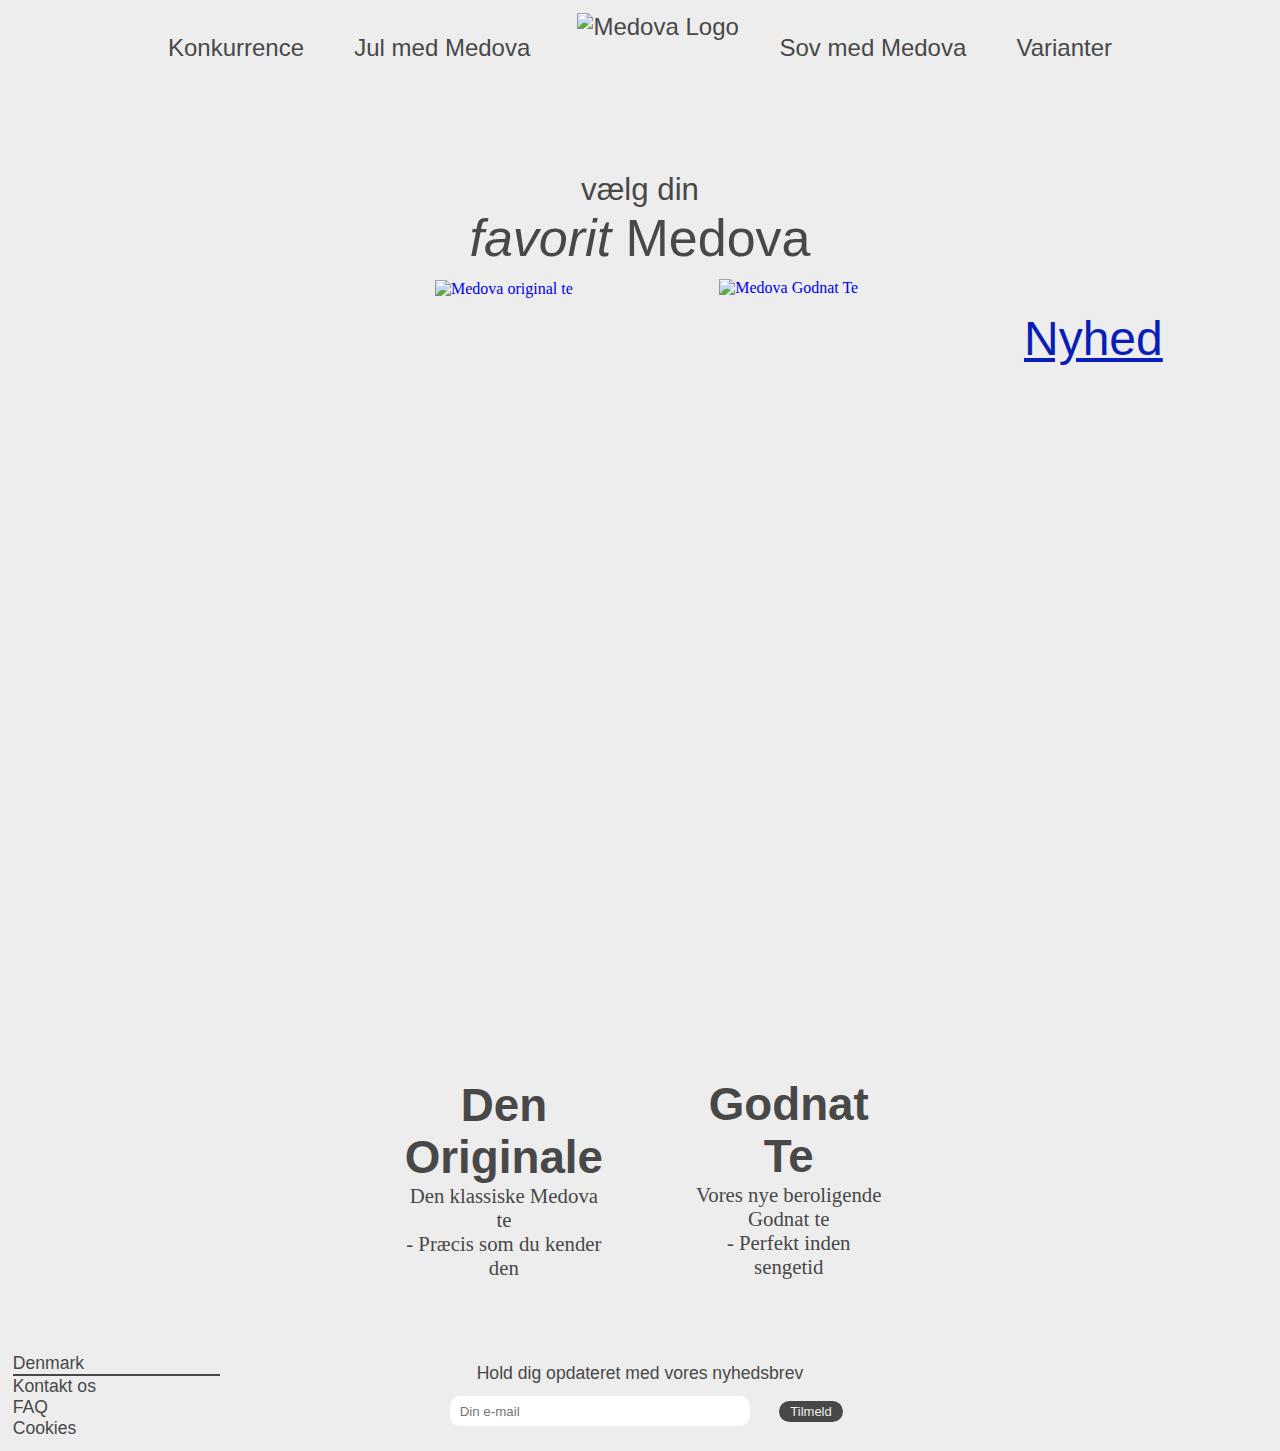
==== varianter.html @ edd212c2 "Færdig version" ====
<!DOCTYPE html>
<html lang="en">
<head>
    <meta charset="UTF-8">
    <meta http-equiv="X-UA-Compatible" content="IE=edge">
    <meta name="viewport" content="width=device-width, initial-scale=1.0">
    <link rel="stylesheet" href="stylesheet.css">
    <link rel="stylesheet" href="header.footer.resp.css">
    <title>Medova Te</title>

    <!--FONTS-->
    <link rel="stylesheet" href="https://use.typekit.net/gzc8osh.css">

    <!--SOCIAL ICONS-->
    <script src="https://kit.fontawesome.com/a5ca7cf292.js" crossorigin="anonymous"></script>
</head>

<body class="baggrundsfarve">
    <header>
        <nav>
            <div class="menulinks">
                <a href="konkurrence.html">Konkurrence</a>
                <a href="jul.html">Jul med Medova</a>
                    <div class="logo">
                        <a class="max-size" href="index.html"><img src="images/logo.medova.png" alt="Medova Logo"></a>
                    </div>
                <a href="produkt.godnat.html">Sov med Medova</a> 
                <a href="varianter.html">Varianter</a>
            </div>
    
            <!--Min responsive menulinje-->
            <div class="logo-resp">
                <a class="max-size" href="index.html"><img src="images/logo.medova.png" alt="Medova Logo"></a>
            </div>
    
            <div class="burgermenu">
                <a href="responsive.menu.html"><i class="fa-solid fa-bars"></i></a>
            </div>
          </nav>
      </header>

    <main>
        <div class="variant-titel">
            <!--Overskrift-->
            <h2>vælg din</h2>
            <h1>favorit <span>Medova</span></h1>
        </div>

        <section class="variant-produkt">
            <div >
                <div class="variant-tepose-img">
                    <!--Billede af Den Originale Te-->
                    <a class="max-size" href="produkt.rød.html"><img src="images/tepose.rød.png" alt="Medova original te"></a>
                </div>

                <div class="variant-tekst">
                    <!--Beskrivelse af Den Originale Te-->
                    <h3>Den Originale</h3>
                    <p>Den klassiske Medova te <br> - Præcis som du kender den</p>
                </div>
            </div>

            <div>
                <div class="nyhed">
                    <!--Den blå nyhedstitel-->
                    <p id="nyhed-variant">Nyhed</p>
                </div>

                <div class="variant-tepose-img" >
                    <!--Billede af Godnat Te-->
                    <a class="max-size" href="produkt.godnat.html"><img src="images/tepose.blå.png" alt="Medova Godnat Te"></a>
                </div>

                <div class="variant-tekst">
                    <!--Beskrivelse af Godnat Te-->
                    <h3>Godnat Te</h3>
                    <p>Vores nye beroligende Godnat te <br> - Perfekt inden sengetid</p>
                </div>
            </div>
        </section>
    </main>

    <!--Footer-->
    <footer>
        <div>
        <ul id="info">
            <li><a href="#">Denmark</a></li>
            <li><hr></li>
            <li><a href="#">Kontakt os</a></li>
            <li><a href="#">FAQ</a></li>           
            <li><a href="#">Cookies</a></li>
        </ul>
        </div>

        <div id="nyhedsbrev">
            <p>Hold dig opdateret med vores nyhedsbrev</p>
            <form class="tilmelding">
                <input type="email" placeholder="Din e-mail" required>
                <button class="knap" type="submit">Tilmeld</button>
            </form>
        </div>
        
        <div id="social-icons">
            <a href="#"><i class="fa-brands fa-instagram"></i></a>
            <a href="#"><i class="fa-brands fa-square-facebook"></i></a>
            <a href="#"><i class="fa-brands fa-linkedin"></i></a>
        </div>
    </footer>
</body>
</html>
---- stylesheet.css ----
/*----------GENERELLE REGLER----------*/
*{  
    margin: 0;
    padding: 0;
    box-sizing: border-box;
    text-decoration: none;
    list-style-type: none;
}
/*----------Tekstfarve til hele websitet----------*/
html{
    color: #484848;
}
/*----------Baggrundsfarve til hele websitet, med undtagelse af den responsive menu----------*/
.baggrundsfarve{
    background-color: #ededed;
}

/*----------Klasse til alle mine billeder. 
På nogen billeder har den ikke virket og jeg har istedet benyttet childselector----------*/
.max-size{
    max-width: 100%;
    max-height: 100%;
}

/*----------Tilmeldingsfelt til nyhedsbrev----------*/
.tilmelding input{
    width: 300px;
    height: 30px;
    padding-left: 10px;
    border-radius: 10px;
    margin: 3% 3%;
    border: none;
    outline: none;
    background-color: white;
    font-family: bree,sans-serif;
  }

/*----------Tilmeldingsknap til nyhedsbrev----------*/
.knap {
    background-color: #484848;
    color: #ededed;
    border-radius: 30px;
    border: none;
    outline: none;
    padding: 3px 11px;
    cursor: pointer;
    font-family: bree,sans-serif;
    font-size: 13px;
    margin-left: 3%;
}
.knap:hover{
    transform: scale(1.1);
    transition: all .2s ease-in-out;
}




/*----------Blå "Nyhed" titel----------*/
.nyhed p{
    font-family: bree,sans-serif;
    font-weight: 400;
    font-style: normal;
    color: #091eb8;
    font-size: 300%;
    text-decoration: underline;
    z-index: 1;
}

/*----------Layoutklasser brugt på jul.html og konkurrence.html----------*/
.maincontent{
    font-family: bree-serif,serif;
    font-style: normal;
    font-weight: 100;
    text-align: center;
    margin: 5% 11% 5% 11%;
}
.maincontent-titel p{
    margin-bottom: 5%;
    font-size: 120%;
}
.maincontent-titel h1{
    font-family: bree,sans-serif;
    font-size: 350%;
    font-weight: 100;
    padding-bottom: 5%;
}
.maincontent-titel span{
    font-family: cubano,sans-serif;
}

















/*----------FORSIDE----------*/
#forside{
    background-image: url("images/baggrund.index.jpg");
    background-size: cover;
    background-repeat: no-repeat;
    background-position: center;
    height: 710px;
    margin-bottom: 3%;
}

/*----------Tekst----------*/
#forside-slogan {
    font-size: 580%;
    font-style: normal;
    font-weight: 200;
    font-family: bree-serif,serif;
    text-align: left;
}
#forside-slogan div:last-child{
    display: block;
    margin-left: auto;
    margin-right: auto;
    width: 50%;
}
#forside-slogan span{
    font-style: italic;
}

/*----------"Læs mere" knap----------*/
#forside-knap{
    color: #ededed;    
    background-color: #484848;
    font-family: bree,sans-serif;
    font-size: 20%;
    text-align: center;
    border-radius: 30px;
    border: none;
    outline: none; 
    width: 120px;
    padding: 4px 19px 6px 19px;
    margin-top: 15%;
    display: block;
}
#forside-knap:hover{
    transform: scale(1.1);
    transition: all .2s ease-in-out;
}

/*----------Teposebillede----------*/
#tepose-forside{
    height: 680px;
    width: 450px;
    float: right;
    margin-top: 5%;
}




















/*----------VARIANTER----------*/
/*----------Titel----------*/
.variant-titel{
    font-family: bree,sans-serif;
    font-style: normal;
    text-align: center;
    margin-top: 6%;
    font-size: 130%;
}
/*-Jeg har med de brugte fonts somme tider været nødsaget til at være helt specifik med font-weight, 
da den ellers ikke ville "høre efter"*/
.variant-titel h2{
    font-weight: 100;
}
.variant-titel h1{
    font-style: italic;
    font-size: 250%;
    font-weight: 100;
}
.variant-titel span{
    font-family: cubano,sans-serif;
    font-style: normal;
}





/*----------Produkterne----------*/
.variant-produkt{
    display: flex;
    justify-content: center;
    position: relative;
}
.variant-produkt div{
    text-align: center;
}





/*----------Teposebilleder----------*/
.variant-produkt img:hover{
    transform: scale(1.1);
    transition: all .2s ease-in-out;
}
.variant-tepose-img{
    height: 800px;
    width: auto;
    object-fit: contain;
    margin: 4% 2% 0 2%;
}
.variant-tepose-img img{
    max-width: 100%;
    max-height: 100%;
}





/*----------Teksten under billederne----------*/
.variant-tekst{  
    font-family: bree-serif,serif;
    font-weight: 100;
    font-style: normal;
    font-size: 130%;
    padding: 0% 15% 20% 15%;
}
.variant-tekst h3{
    font-family: bree,sans-serif;
    font-size: 220%;
}




















/*----------PRODUKTER----------*/
.produkter{
    display: flex;
    font-family: bree-serif,serif;
    font-style: normal;
    font-weight: 100;
    margin: 7% 11% 7% 11%;    
}
.produktbillede{
    height: auto;
}
#produktinfo-rød{
    padding-top: 29%;
}
#produktinfo-blå{
    padding-top: 21%;
}





/*---------- Tekst til produkterne----------*/
.produkttitel{
    margin-bottom: 20%;
}
.produkttitel h4{
    font-family: cubano,sans-serif;
    font-size: 450%;
}
.produkttitel h5{
    font-family: bree,sans-serif;
    font-size: 280%;
}
.produkttitel h6{
    font-style: italic;
    font-size: 140%;
    padding: 15% 0 7% 0;
    font-weight: 100;
}
.produktbeskrivelse{
    font-size: 110%;
}





/*----------Tabel til næringsindhold----------*/
.tabel{
    border: 1px solid #484848;
    font-family: bree,sans-serif;
    font-size: 150%;
    margin-top: 10%;
}
.tabelhoved{
    border-bottom: 1px solid #484848;
    font-size: 110%;
    display: flex;
}
.tabelenergi{
    border-left: 1px solid #484848;
    padding: 10px;
}
.tabelgram{
    padding: 10px;
}
.tabelingredienser h6{
    padding: 10px;
}
.tabel p{
    font-family: bree-serif,serif;
    font-weight: 100;
    font-style: normal;
    font-size: 67.5%;
    padding: 10px;
}




















/*----------KONKURRENCE----------*/
.konkurrence-tilmelding{
    margin: 6% 15% 15% 15%;
    display: flex;
    text-align: center;
    width: auto;
}
.konkurrence-udfyld{
    padding-top: 8%;
    width: 50%;
    text-align: center;
}





/*----------Tekop billede----------*/
#tekop-img{
    height: 350px;
    margin-right: 3%;
}





/*----------Checkboxen til at acceptere betingelserne----------*/
#checkbox{
    display: flex;
    font-family: bree,sans-serif;
    font-size: 15px;
    padding-top: 4%;
    padding-left: 10%;
    margin-bottom: 10%;
}
#checkbox p{
    padding-left: 10px;
}
#checkbox a{
    color: #484848;
    text-decoration: underline;
    padding-left: 2px;
}




















/*----------JUL MED MEDOVA----------*/
.opskrift{
    display: flex;
    font-size: 120%;
}
.opskrift h1, .vejledning h1{
    font-family: bree,sans-serif;
    font-size: 170%;
    font-weight: 100;
}


/*----------Billede af julekugle----------*/
#julekugle-img{
    height: 380px;
    width: 55%;
    margin-top: 7%;
}


/*----------Listen med ingredienser----------*/
.ingredienser{
    width: 45%;
    text-align: left;
    margin-right: 10%;
}
#ingredienser-liste{
    margin: 3% 0 8% 0;
    border-collapse: collapse;
    width: 100%;
}
#ingredienser-liste th{
    font-family: bree,serif;
    padding-left: 1%;
}
#ingredienser-liste td{
    padding: 2% 0 2% 1%;
}
#ingredienser-liste tr:nth-child(even){
    background-color: #d3d3d3;
}





/*----------Vejledning til opskriften----------*/
.vejledning{
    text-align: left;
    margin-left: 8%;
    margin-top: 8%;
}
.vejledning p{
    font-size: 120%;
}
.vejledning-trin{
    margin-left: 8%;
}
.vejledning-trin span{
    font-family: bree,sans-serif;
    color: #091eb8;
    font-size: 230%;
}
---- header.footer.resp.css ----
/*----------NAVIGATIONSBAR----------*/
nav{
  padding: 1%;
  width: 100%;
}
/*----------Menupunkter----------*/
.menulinks{
  display: flex;
  justify-content: center;
  align-items: center;
  font-family: cubano,sans-serif;
  font-weight: 400;
  font-style: normal;
  font-size: 150%;
}
.menulinks a{
  color: #484848;
  margin: 0 2% 0 2%;
}

/*----------Blå hovereffekt på menupunkter----------*/
header nav div a:hover{
  color: #091eb9;
  transition: all .2s ease-in-out;
}

/*----------Logo----------*/
.logo{
  height: 70px;
  margin: 0 1.5% 0 1.5%;
}
.logo img{
  max-width: 100%;
  max-height: 100%;
}
.logo img:hover{
  transform: scale(1.1);
  transition: all .2s ease-in-out;
}








/*----------RESPONSIVE NAV----------*/
/*----------Logo----------*/
.logo-resp{
  height: 110px;
  width: 200px;
  margin: 1% 0 0 3%;
  object-fit: contain;
}
.logo-resp img{
  max-width: 100%;
  max-height: 100%;
}
.logo-resp img:hover{
  transform: scale(1.1);
  transition: all .2s ease-in-out;
}




/*----------Burgermenu----------*/
.burgermenu a{
  color: #484848;
  font-size: 350%;
  position: absolute;
  top: 1%;
  right: 2%;
}






/*----------Den responsive menuside----------*/
#baggrund-resp{
  background-color: #ededed;
  background-image: url(images/baggrund.menu.jpg);
  background-size: 140%;
  background-repeat: no-repeat;
  background-position-y: 240px;
}
#menu-resp{
  font-family: cubano,sans-serif;
  font-size: 250%;
  text-align: center;
  position: absolute;
  top: 22%;
  left: 0;
  right: 0;
}
#menu-resp li{
  padding-bottom: 5%;
}
#menu-resp a{
  color: #484848;
}




















/*----------FOOTER----------*/
footer{
  font-family: bree,sans-serif;  
  font-size: 110%;
  background-image: url(images/footer.jpg);
  display: flex;
  justify-content: space-between;
  height: fit-content;
  padding: 1%;
}
footer div{
  width: 33%;
  height: fit-content;
  align-self: flex-end;
}
footer a:hover{
  transform: scale(1.1);
  transition: all .2s ease-in-out;
}
footer hr{
  width: 50%;
  border: .5px solid #484848;
}




/*----------Links til information----------*/
#info a{
  display: inline-block;
  color: #484848;  
}





/*----------Nyhedsbrev----------*/
#nyhedsbrev{
  text-align: center;
}

  




/*----SoMe ikoner----*/
#social-icons{
  text-align: right;
}
#social-icons i{
  color: #484848;
  font-size: 190%;
  margin-left: 15px;
}
#social-icons i:hover{
  transform: scale(1.2);
  transition: all .2s ease-in-out;
}




















/*----------RESPONSIVE----------*/
/*-----Laptop-----*/
@media screen and (min-width: 980px){
  /*--Burgermenu forsvinder på laptop--*/
  .burgermenu{
    display: none;
  }

  /*--Logo i venstre side forsvinder på laptop--*/
  .logo-resp{
    display: none;
  }

  /*--Placering af tekst på forside på laptop--*/
  #forside-slogan{
    position: absolute;
    margin-top: 14%;
    margin-left: 42%;
  }

  /*--Placering af nyhedstitel på laptop--*/
  #nyhed-produkt{
    position: absolute;
    top: 29%;
    left: 54%;
  }

  #nyhed-variant{
    position: absolute;
    top: 4%;
    left: 80%;
  }
}










/*----------MOBIL----------*/
@media screen and (max-width:980px){
  /*--HEADER--*/
  header{
    justify-content:space-between ;
  }

  /*--Menupunkter forsvinder på mobil--*/
  nav div:first-child{
    display: none;
  }




  /*--FORSIDE--*/
  /*--Elementerne på forsiden kommer i kolonne--*/
  #forside{
    display: flex;
    flex-direction: column;
    height: auto;
    background-size: auto;
    background-position: top;
    text-align: center;
  }

  /*--Tekst på forside centreres--*/
  #forside-slogan{
    display: block;
    margin-left: auto;
    margin-right: auto;
    width: auto;
  }

  /*--Teposen centreres--*/
  #tepose-forside{
    display: block;
    margin-left: auto;
    margin-right: auto;
    width: auto;
    margin-top: 10%;
  }

  /*--"læs mere" knap centreres--*/
  #forside-knap{
    margin-bottom: 20%;
    display: block;
    margin-left: auto;
    margin-right: auto;
    width: 70%;
  }








  /*--KONKURRENCE--*/  
  /*--Tekopbillede og tilmelding centreres og kommer i kolonne--*/
  .konkurrence-tilmelding{
    display: block;
    margin-left: auto;
    margin-right: auto;
    width: auto;
    flex-direction: column;
  }

  /*--Tilmeldingsfelterne centreres--*/
  .konkurrence-udfyld{
    display: block;
    margin-left: auto;
    margin-right: auto;
    width: auto;
  }

  .tilmelding input{
    width: 70%
  }





  /*--OPSKRIFT--*/
  /*--Elementerne kommer i kolonne--*/
  .opskrift{
    display: flex;
    flex-direction: column;
    text-align: center;
  }

  /*--Hvert element centreres--*/
  .opskrift div{
    display: block;
    margin-left: auto;
    margin-right: auto;
    width: auto;
  }

  /*--Billede af julekugle følger med vinduets størrelse--*/
  #julekugle-img{
    width: 100%;
    height: auto;
  }

 





  /*--VARIANTER--*/
  /*--Elementerne kommer i kolonne--*/
  .variant-produkt{
    display: flex;
    flex-direction: column;
  }

  /*--Placering af nyhedstitel--*/
 #nyhed-variant{
    position:absolute;
    top: 52%;
    left: 70%;
  }



  



  /*--PRODUKTER--*/
  /*--Elementerne kommer i kolonne--*/
  .produkter{
    display: flex;
    flex-direction: column;
  }

  /*--Placering af nyhedstitel--*/
  #nyhed-produkt{
    position: absolute;
    top: 87%;
    left: 66%;
  }

 











  /*-----FOOTER-----*/
  /*--Elementerne kommer i kolonne--*/
  footer{
    justify-content: center;
    flex-direction: column;
    text-align: center;
    height: auto;
  }

  /*--Elementerne centreres--*/
  footer div{
    display: block;
    margin-left: auto;
    margin-right: auto;
    width: auto;
  }

  #info{
    margin-bottom: 8%;
  }

  #nyhedsbrev{
    margin-bottom: 8%;
  }


  /*--Ændring af rækkefølge på de 3 div i footer, når de ses på mobil--*/
  footer :nth-child(1){order: 2;}
  footer :nth-child(2){order: 1;}
  footer :nth-child(3){order: 3;}


  #social-icons i{
    margin-top: 20%;
  }

  /*--Linjen i footer forsvinder--*/
  footer hr{
    display: none;
  }
}
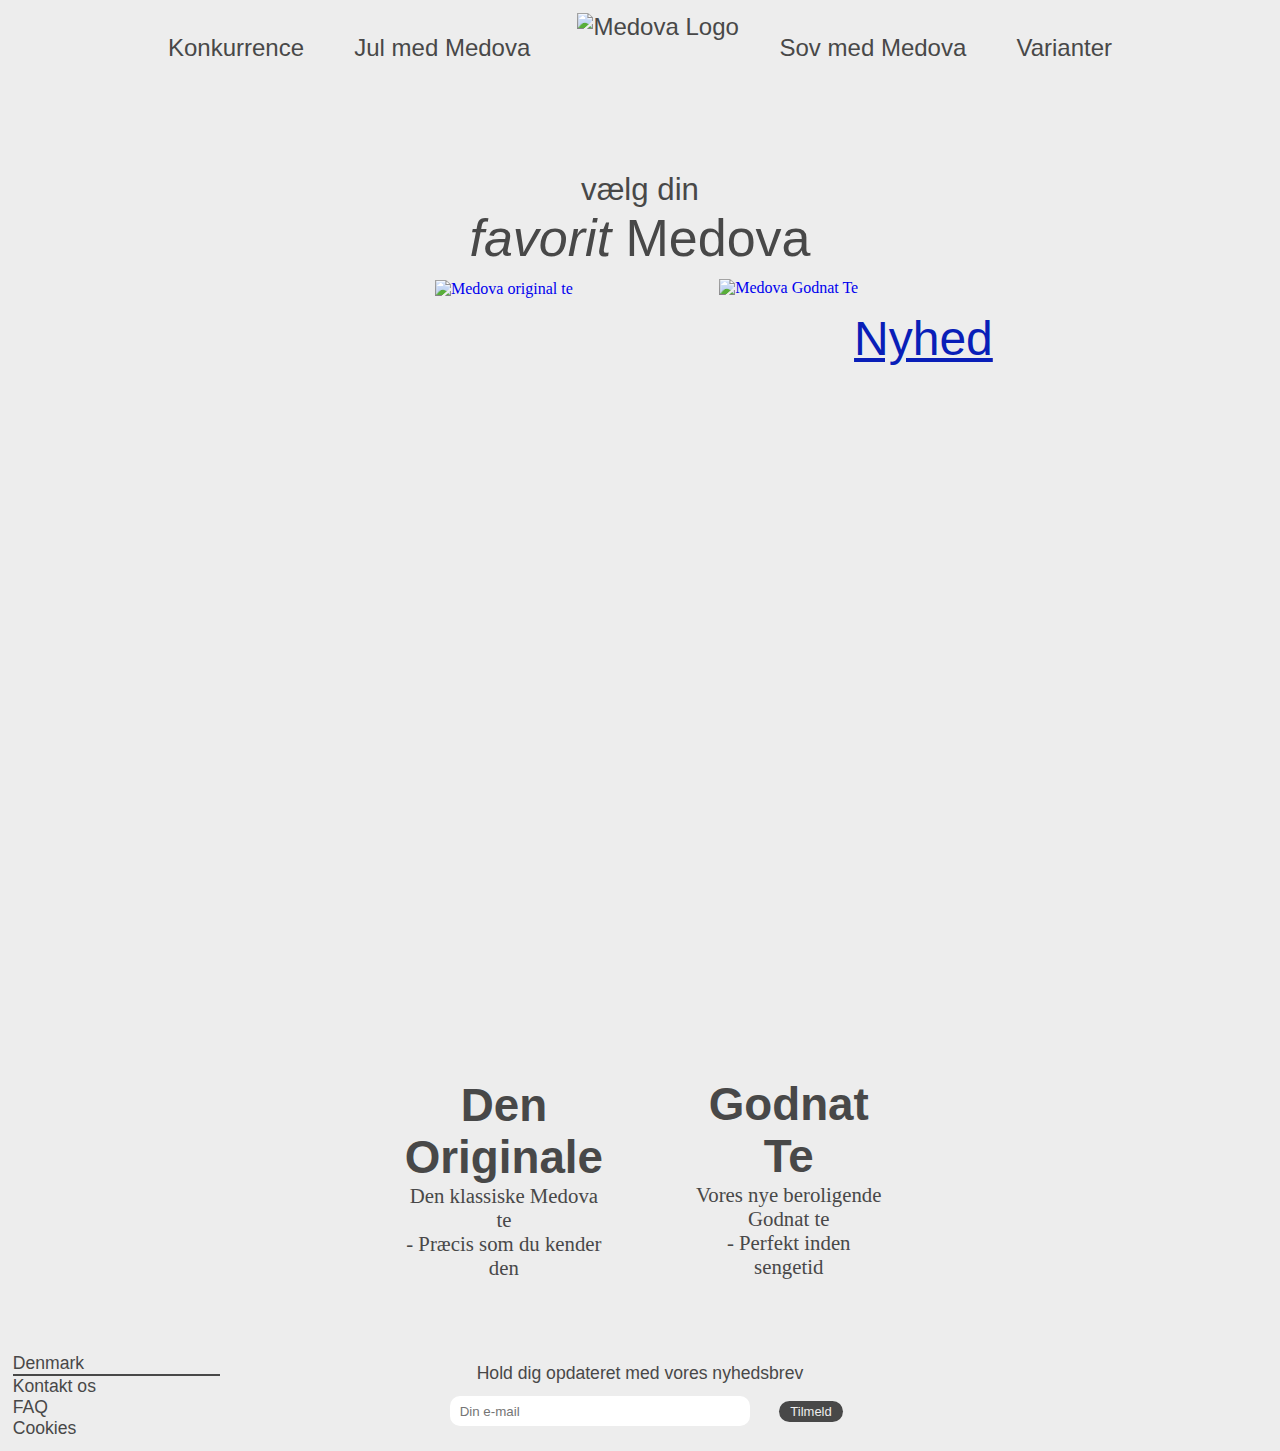
==== commit 704e4f0b: "update" ====
--- a/varianter.html
+++ b/varianter.html
@@ -50,7 +50,7 @@
             <div >
                 <div class="variant-tepose-img">
                     <!--Billede af Den Originale Te-->
-                    <a class="max-size" href="produkt.rød.html"><img src="images/tepose.rød.png" alt="Medova original te"></a>
+                    <a class="max-size" href="produkt.original.html"><img src="images/tepose.rød.png" alt="Medova original te"></a>
                 </div>
 
                 <div class="variant-tekst">
@@ -61,12 +61,14 @@
             </div>
 
             <div>
-                <div class="nyhed">
-                    <!--Den blå nyhedstitel-->
-                    <p id="nyhed-variant">Nyhed</p>
-                </div>
+
 
                 <div class="variant-tepose-img" >
+                    <div class="nyhed">
+                        <!--Den blå nyhedstitel-->
+                        <p id="nyhed-variant">Nyhed</p>
+                    </div>
+                    
                     <!--Billede af Godnat Te-->
                     <a class="max-size" href="produkt.godnat.html"><img src="images/tepose.blå.png" alt="Medova Godnat Te"></a>
                 </div>
--- a/stylesheet.css
+++ b/stylesheet.css
@@ -111,8 +111,8 @@
     background-size: cover;
     background-repeat: no-repeat;
     background-position: center;
-    height: 710px;
-    margin-bottom: 3%;
+    contain: content;
+    padding-top: 5%;
 }
 
 /*----------Tekst----------*/
@@ -120,8 +120,9 @@
     font-size: 580%;
     font-style: normal;
     font-weight: 200;
-    font-family: bree-serif,serif;
+    font-family: bree-serif, serif;
     text-align: left;
+    padding-left: 9%;
 }
 #forside-slogan div:last-child{
     display: block;
@@ -155,10 +156,10 @@
 
 /*----------Teposebillede----------*/
 #tepose-forside{
-    height: 680px;
-    width: 450px;
+    height: 750px;
     float: right;
-    margin-top: 5%;
+    margin-top: 3%;
+    margin-right: 5%;
 }
 
 
@@ -228,6 +229,7 @@
     transition: all .2s ease-in-out;
 }
 .variant-tepose-img{
+    position: relative;
     height: 800px;
     width: auto;
     object-fit: contain;
@@ -284,6 +286,7 @@
 }
 .produktbillede{
     height: auto;
+    position: relative;
 }
 #produktinfo-rød{
     padding-top: 29%;
@@ -373,14 +376,14 @@
 
 /*----------KONKURRENCE----------*/
 .konkurrence-tilmelding{
-    margin: 6% 15% 15% 15%;
     display: flex;
-    text-align: center;
-    width: auto;
+    justify-content: center;
+    width: 100%;
+    margin-bottom: 10%;
 }
 .konkurrence-udfyld{
     padding-top: 8%;
-    width: 50%;
+    width: 30%;
     text-align: center;
 }
 
@@ -401,11 +404,11 @@
 /*----------Checkboxen til at acceptere betingelserne----------*/
 #checkbox{
     display: flex;
+    justify-content: center;
     font-family: bree,sans-serif;
     font-size: 15px;
     padding-top: 4%;
-    padding-left: 10%;
-    margin-bottom: 10%;
+    padding-bottom: 5%;
 }
 #checkbox p{
     padding-left: 10px;
--- a/header.footer.resp.css
+++ b/header.footer.resp.css
@@ -127,10 +127,12 @@
   font-family: bree,sans-serif;  
   font-size: 110%;
   background-image: url(images/footer.jpg);
+  background-size: cover;
   display: flex;
   justify-content: space-between;
   height: fit-content;
   padding: 1%;
+  bottom: 0;
 }
 footer div{
   width: 33%;
@@ -225,14 +227,15 @@
   /*--Placering af nyhedstitel på laptop--*/
   #nyhed-produkt{
     position: absolute;
-    top: 29%;
-    left: 54%;
+    top: 5%;
+    left: 75%;
+    font-size: 400%;
   }
 
   #nyhed-variant{
     position: absolute;
     top: 4%;
-    left: 80%;
+    left: 75%;
   }
 }
 
